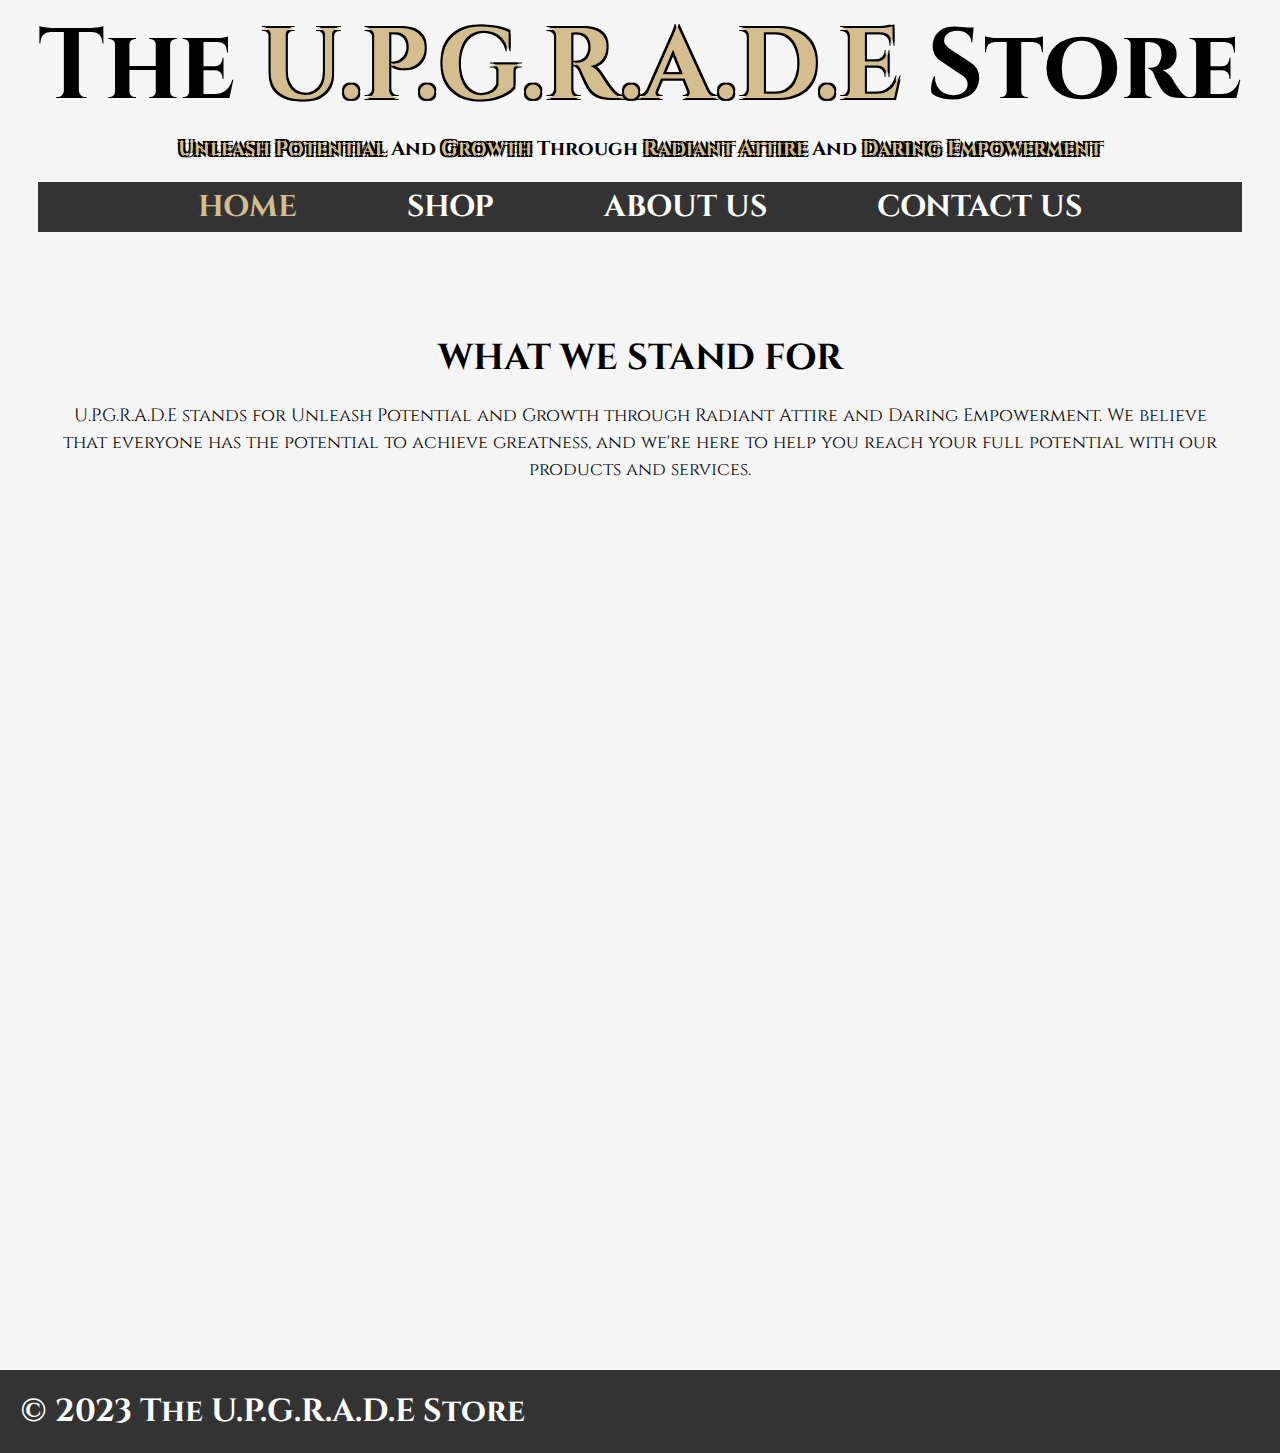
==== index.html @ 5a659232 "Commit 3" ====
<!DOCTYPE html>
<html>

<head>
	<meta charset="UTF-8">
	<meta http-equiv="X-UA-Compatible" content="IE=edge">
	<meta name="viewport" content="width=device-width, initial-scale=1.0">
	<title>U.P.G.R.A.D.E - Home</title>
	<link rel="preconnect" href="https://fonts.googleapis.com">
	<link rel="preconnect" href="https://fonts.gstatic.com" crossorigin>
	<link href="https://fonts.googleapis.com/css2?family=Cinzel&family=Lato&display=swap" rel="stylesheet">

	<link rel="stylesheet" href="/css/global-styles.css">
	<link rel="stylesheet" href="/css/header-style.css">
	<link rel="stylesheet" href="/css/navigation-style.css">
	<link rel="stylesheet" href="/css/navigation-style.css">
	<link rel="stylesheet" href="/css/form-style.css">
	<link rel="stylesheet" href="/css/image-style.css">
	<link rel="stylesheet" href="/css/footer-style.css">

	<script src="https://cdn.lordicon.com/ritcuqlt.js"></script>
</head>

<body>
	<header class="header-section">
		<h1 class="header-heading">
			The <span>U.P.G.R.A.D.E</span> Store
			<p class="header-subtitle">
				<a>
					<span>Unleash</span> <span>Potential</span> and <span>Growth</span> through <span>Radiant</span>
					<span>Attire</span> and <span>Daring</span> <span>Empowerment</span>
				</a>
			</p>
			<nav class="navbar">
				<a href="#" style="font-size: 0.3em; color:#d5be8d">
					<lord-icon src="https://cdn.lordicon.com/slduhdil.json" trigger="hover" colors="primary:#d5be8d"
						style="width:1em; height:1em; padding-top: 0.2em">
					</lord-icon>
					Home
				</a>
				<a href="shop.html" style="font-size: 0.3em;">
					<lord-icon src="https://cdn.lordicon.com/udbbfuld.json" trigger="hover" colors="primary:#ffffff"
						style="width:1em; height:1em; padding-top: 0.2em">
					</lord-icon>
					Shop
				</a>
				<a href="about-us.html" style="font-size: 0.3em;">
					<lord-icon src="https://cdn.lordicon.com/ogkplaef.json" trigger="hover" colors="primary:#ffffff"
						style="width:1em; height:1em; padding-top: 0.2em">
					</lord-icon>
					About Us
				</a>
				<a href="contact-us.html" style="font-size: 0.3em;">
					<lord-icon src="https://cdn.lordicon.com/tftaqjwp.json" trigger="hover" colors="primary:#ffffff"
						style="width:1em; height:1em; padding-top: 0.2em">
					</lord-icon>
					Contact Us
				</a>
			</nav>
		</h1>
	</header>

	<main>
		<section class="description-section">
			<h2 class="description-heading">What We Stand For</h2>
			<p class="description-text">U.P.G.R.A.D.E stands for Unleash Potential and Growth through Radiant Attire and
				Daring Empowerment. We believe that everyone has the potential to achieve greatness, and we're here to
				help you reach your full potential with our products and services.</p>
		</section>
	</main>

	<footer>
		<h1 class="footbar">
			<span>&copy; 2023 The U.P.G.R.A.D.E Store</span>
			<lord-icon src="https://cdn.lordicon.com/ehfubvwr.json" trigger="hover" colors="primary:#ffffff"
				style="width:1em; height:1em; padding-top: 0.2em">
			</lord-icon>
		</h1>
	</footer>

</body>

</html>
---- css/global-styles.css ----
/* Reset styles */
* {
	margin: 0;
	padding: 0;
	box-sizing: border-box;
}

/* Global styles */
strong {
	font-style: oblique;
}

select {
	height: 50px;
	font-size: 16px;
}

body {
	font-family: 'cinzel', serif;
	background-color: #F5F5F5;
}

/* Main content section */
main {
	max-width: 1200px;
	margin: 0 auto;
	padding: 20px;
}

.description-section {
	text-align: center;
	margin: 50px 0;
}

.description-heading {
	font-size: 36px;
	font-weight: bold;
	text-transform: uppercase;
	margin-bottom: 20px;
}

.description-text {
	font-size: 18px;
	line-height: 1.5;
}
---- css/header-style.css ----
/* Header section */
  .header-section {
  	display: flex;
  	flex-direction: column;
  	justify-content: center;
  	align-items: center;
  	height: 100%;
  	margin-bottom: 2em;
  }

  .header-heading {
  	font-size: 100px;
  	text-transform: capitalize;
  	color: #000;
  	animation: bounce-in 1s;
  }

  .header-heading span {
  	color: #d5be8d;
  	text-shadow: 2px 2px 0 #000, -2px -2px 0 #000, 2px -2px 0 #000, -2px 2px 0 #000;
  }

  .header-subtitle {
  	display: flex;
  	justify-content: center;
  	padding-bottom: 20px;
  }

  .header-subtitle a {
  	font-size: 20px;
  	text-transform: capitalize;
  	color: #000;
  }

  .header-subtitle a span {
  	color: #d5be8d;
  	text-shadow: 2px 2px 0 #000, -2px -2px 0 #000, 2px -2px 0 #000, -2px 2px 0 #000;
  }
---- css/navigation-style.css ----
/* Navigation bar */
  .navbar {
  	background-color: #333;
  	width: 100%;
  	display: flex;
  	justify-content: center;
  	gap: 1em;
  }

  .navbar ul {
  	display: flex;
  	list-style: none;
  	padding: 10px;
  }

  .navbar li {
  	margin: 0 10px;
  }

  .navbar a {
  	color: #fff;
  	text-decoration: none;
  	font-size: 20px;
  	font-weight: bold;
  	text-transform: uppercase;
  	padding: 5px;
  	transition: all 0.2s ease-in-out;
  }

  .navbar a:hover {
  	color: #d5be8d;
  }
---- css/navigation-style.css ----
/* Navigation bar */
  .navbar {
  	background-color: #333;
  	width: 100%;
  	display: flex;
  	justify-content: center;
  	gap: 1em;
  }

  .navbar ul {
  	display: flex;
  	list-style: none;
  	padding: 10px;
  }

  .navbar li {
  	margin: 0 10px;
  }

  .navbar a {
  	color: #fff;
  	text-decoration: none;
  	font-size: 20px;
  	font-weight: bold;
  	text-transform: uppercase;
  	padding: 5px;
  	transition: all 0.2s ease-in-out;
  }

  .navbar a:hover {
  	color: #d5be8d;
  }
---- css/form-style.css ----
/* Form section */
  .form-section {
  	width: 80%;
  	margin: 0 auto 50px;
  	background-color: #fff;
  	padding: 30px;
  	box-shadow: 0px 0px 10px rgba(0, 0, 0, 0.3);
  }

  .form-heading {
  	font-size: 40px;
  	margin-bottom: 20px;
  	text-align: center;
  }

  .form-group {
  	margin-bottom: 20px;
  }

  .form-group label {
  	display: block;
  	margin-bottom: 5px;
  }

  .form-group input,
  .form-group textarea {
  	width: 100%;
  	padding: 10px;
  	border-radius: 5px;
  	border: none;
  	box-shadow: 0px 0px 5px rgba(0, 0, 0, 0.2);
  }

  .form-group textarea {
  	resize: vertical;
  	height: 150px;
  }

  .submit-btn {
  	background-color: #333;
  	color: #fff;
  	border: none;
  	padding: 10px 20px;
  	font-size: 20px;
  	border-radius: 5px;
  	cursor: pointer;
  	transition: all 0.2s ease -in-out;
  }

  .submit-btn:hover {
  	background-color: #d5be8d;
  	color: #333;
  }

  .thank-you {
  	display: flex;
  	justify-content: center;
  	padding-top: 20px;
  	padding-bottom: 50px;
  }
---- css/image-style.css ----
.image-container {
  position: relative;
  width: 400px;
  height: 400px;
  margin: 0 auto;
}

.image-container img {
  position: absolute;
  top: 0;
  left: 0;
  transform: rotate(0deg);
  transition: transform 1s ease-in-out;
}

.image-container img:nth-child(1) {
  transform: rotate(0deg);
}

.image-container img:nth-child(2) {
  transform: rotate(60deg);
}

.image-container img:nth-child(3) {
  transform: rotate(120deg);
}

.image-container img:nth-child(4) {
  transform: rotate(180deg);
}

.image-container img:nth-child(5) {
  transform: rotate(240deg);
}

.image-container img:nth-child(6) {
  transform: rotate(300deg);
}

.image-container:hover img {
  transform: rotate(360deg);
}
---- css/footer-style.css ----
/* Footer section */
footer {
	display: flex;
	flex-direction: column;
	min-height: 100vh;
}

.footbar {
	background-color: #333;
	color: #fff;
	padding: 20px;
	margin-top: auto;
	/* Push the footer to the bottom */
}
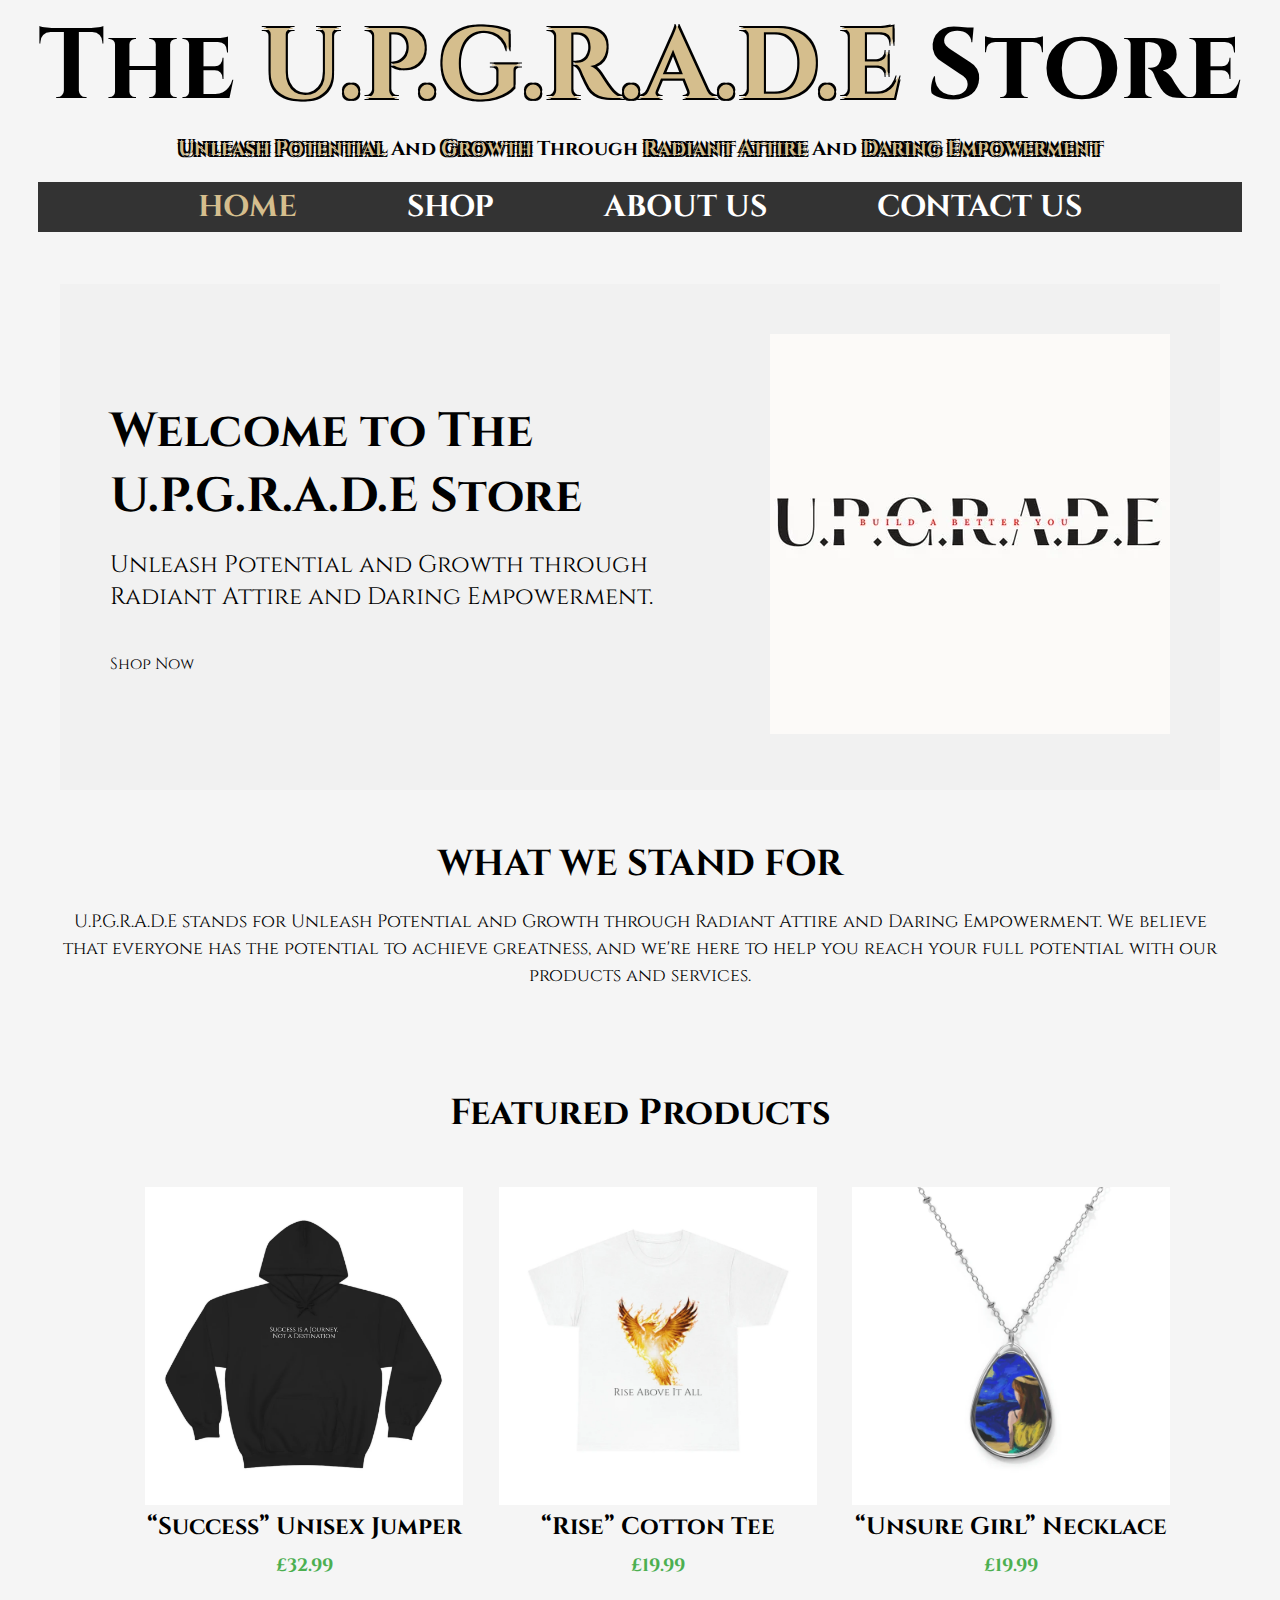
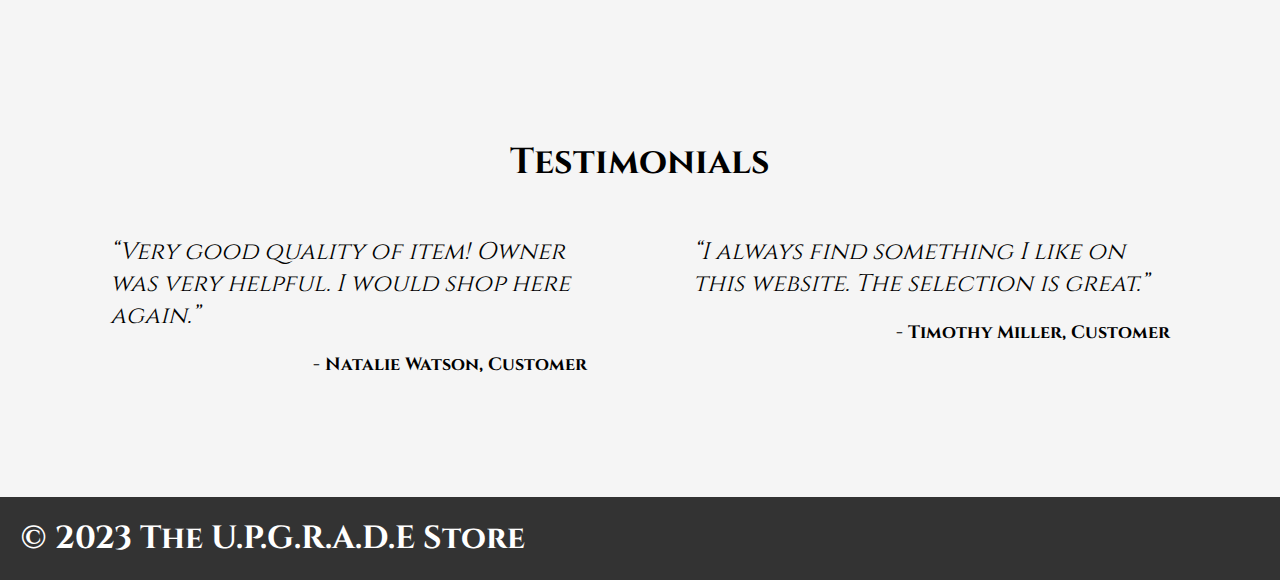
==== commit bb918c2c: "Commit 4" ====
--- a/index.html
+++ b/index.html
@@ -10,13 +10,14 @@
 	<link rel="preconnect" href="https://fonts.gstatic.com" crossorigin>
 	<link href="https://fonts.googleapis.com/css2?family=Cinzel&family=Lato&display=swap" rel="stylesheet">
 
-	<link rel="stylesheet" href="/css/global-styles.css">
-	<link rel="stylesheet" href="/css/header-style.css">
-	<link rel="stylesheet" href="/css/navigation-style.css">
-	<link rel="stylesheet" href="/css/navigation-style.css">
-	<link rel="stylesheet" href="/css/form-style.css">
-	<link rel="stylesheet" href="/css/image-style.css">
-	<link rel="stylesheet" href="/css/footer-style.css">
+	<link rel="stylesheet" href="global-styles.css">
+	<link rel="stylesheet" href="header-style.css">
+	<link rel="stylesheet" href="navigation-style.css">
+	<link rel="stylesheet" href="navigation-style.css">
+	<link rel="stylesheet" href="form-style.css">
+	<link rel="stylesheet" href="image-style.css">
+	<link rel="stylesheet" href="footer-style.css">
+	<link rel="stylesheet" href="home-style.css">
 
 	<script src="https://cdn.lordicon.com/ritcuqlt.js"></script>
 </head>
@@ -61,13 +62,67 @@
 	</header>
 
 	<main>
+		<section class="hero">
+			<div class="hero-text">
+				<h1>Welcome to The U.P.G.R.A.D.E Store</h1>
+				<p>Unleash Potential and Growth through Radiant Attire and Daring Empowerment.</p>
+				<a href="https://www.etsy.com/uk/shop/UPGRADETheStore" class="button">				
+					<lord-icon src="https://cdn.lordicon.com/udbbfuld.json" trigger="hover" colors="primary:#000"
+						style="width:1em; height:1em; padding-top: 0.2em">
+					</lord-icon>Shop Now 
+			</div>
+			<div class="hero-image">
+				<img src="Images/Logo.jpg" alt="Hero Image">
+			</div>
+		</section>
 		<section class="description-section">
 			<h2 class="description-heading">What We Stand For</h2>
 			<p class="description-text">U.P.G.R.A.D.E stands for Unleash Potential and Growth through Radiant Attire and
 				Daring Empowerment. We believe that everyone has the potential to achieve greatness, and we're here to
 				help you reach your full potential with our products and services.</p>
 		</section>
+		<section class="featured-products">
+			<h2>Featured Products</h2>
+			<div class="product-list">
+				<div class="product">
+					<a href="https://www.etsy.com/uk/listing/1397939046/the-success-is-a-journey-not-a">
+						<img src="Images/Success-Jumper.jpg" alt="Product 1">
+						<h3><q>Success</q> Unisex Jumper</h3>
+						<p>£32.99</p>
+					</a>
+				</div>
+				<div class="product">
+					<a href="https://www.etsy.com/uk/listing/1430094313/the-rise-above-it-all-shirt-unisex-heavy">
+						<img src="Images/rise.jpg" alt="Product 2">
+						<h3><q>Rise</q> Cotton Tee</h3>
+						<p>£19.99</p>
+					</a>
+				</div>
+				<div class="product">
+					<a href="https://www.etsy.com/uk/listing/1429692593/the-unsure-girl-oval-necklace">
+						<img src="Images/girl-over-see.jpg" alt="Product 3">
+						<h3><q>Unsure Girl</q> Necklace</h3>
+						<p>£19.99</p>
+					</a>
+				</div>
+			</div>
+		</section>
+
+		<section class="testimonials">
+			<h2>Testimonials</h2>
+			<div class="testimonial-list">
+				<div class="testimonial">
+					<q>Very good quality of item! Owner was very helpful. I would shop here again.</q>
+					<p>- Natalie Watson, Customer</p>
+				</div>
+				<div class="testimonial">
+					<q>I always find something I like on this website. The selection is great.</q>
+					<p>- Timothy Miller, Customer</p>
+				</div>
+			</div>
+		</section>
 	</main>
+
 
 	<footer>
 		<h1 class="footbar">
--- a/global-styles.css
+++ b/global-styles.css
@@ -0,0 +1,45 @@
+/* Reset styles */
+* {
+	margin: 0;
+	padding: 0;
+	box-sizing: border-box;
+}
+
+/* Global styles */
+strong {
+	font-style: oblique;
+}
+
+select {
+	height: 50px;
+	font-size: 16px;
+}
+
+body {
+	font-family: 'cinzel', serif;
+	background-color: #F5F5F5;
+}
+
+/* Main content section */
+main {
+	max-width: 1200px;
+	margin: 0 auto;
+	padding: 20px;
+}
+
+.description-section {
+	text-align: center;
+	margin: 50px 0;
+}
+
+.description-heading {
+	font-size: 36px;
+	font-weight: bold;
+	text-transform: uppercase;
+	margin-bottom: 20px;
+}
+
+.description-text {
+	font-size: 18px;
+	line-height: 1.5;
+}--- a/header-style.css
+++ b/header-style.css
@@ -0,0 +1,38 @@
+  /* Header section */
+  .header-section {
+  	display: flex;
+  	flex-direction: column;
+  	justify-content: center;
+  	align-items: center;
+  	height: 100%;
+  	margin-bottom: 2em;
+  }
+
+  .header-heading {
+  	font-size: 100px;
+  	text-transform: capitalize;
+  	color: #000;
+  	animation: bounce-in 1s;
+  }
+
+  .header-heading span {
+  	color: #d5be8d;
+  	text-shadow: 2px 2px 0 #000, -2px -2px 0 #000, 2px -2px 0 #000, -2px 2px 0 #000;
+  }
+
+  .header-subtitle {
+  	display: flex;
+  	justify-content: center;
+  	padding-bottom: 20px;
+  }
+
+  .header-subtitle a {
+  	font-size: 20px;
+  	text-transform: capitalize;
+  	color: #000;
+  }
+
+  .header-subtitle a span {
+  	color: #d5be8d;
+  	text-shadow: 2px 2px 0 #000, -2px -2px 0 #000, 2px -2px 0 #000, -2px 2px 0 #000;
+  }--- a/navigation-style.css
+++ b/navigation-style.css
@@ -0,0 +1,32 @@
+  /* Navigation bar */
+  .navbar {
+  	background-color: #333;
+  	width: 100%;
+  	display: flex;
+  	justify-content: center;
+  	gap: 1em;
+  }
+
+  .navbar ul {
+  	display: flex;
+  	list-style: none;
+  	padding: 10px;
+  }
+
+  .navbar li {
+  	margin: 0 10px;
+  }
+
+  .navbar a {
+  	color: #fff;
+  	text-decoration: none;
+  	font-size: 20px;
+  	font-weight: bold;
+  	text-transform: uppercase;
+  	padding: 5px;
+  	transition: all 0.2s ease-in-out;
+  }
+
+  .navbar a:hover {
+  	color: #d5be8d;
+  }--- a/navigation-style.css
+++ b/navigation-style.css
@@ -0,0 +1,32 @@
+  /* Navigation bar */
+  .navbar {
+  	background-color: #333;
+  	width: 100%;
+  	display: flex;
+  	justify-content: center;
+  	gap: 1em;
+  }
+
+  .navbar ul {
+  	display: flex;
+  	list-style: none;
+  	padding: 10px;
+  }
+
+  .navbar li {
+  	margin: 0 10px;
+  }
+
+  .navbar a {
+  	color: #fff;
+  	text-decoration: none;
+  	font-size: 20px;
+  	font-weight: bold;
+  	text-transform: uppercase;
+  	padding: 5px;
+  	transition: all 0.2s ease-in-out;
+  }
+
+  .navbar a:hover {
+  	color: #d5be8d;
+  }--- a/form-style.css
+++ b/form-style.css
@@ -0,0 +1,60 @@
+  /* Form section */
+  .form-section {
+  	width: 80%;
+  	margin: 0 auto 50px;
+  	background-color: #fff;
+  	padding: 30px;
+  	box-shadow: 0px 0px 10px rgba(0, 0, 0, 0.3);
+  }
+
+  .form-heading {
+  	font-size: 40px;
+  	margin-bottom: 20px;
+  	text-align: center;
+  }
+
+  .form-group {
+  	margin-bottom: 20px;
+  }
+
+  .form-group label {
+  	display: block;
+  	margin-bottom: 5px;
+  }
+
+  .form-group input,
+  .form-group textarea {
+  	width: 100%;
+  	padding: 10px;
+  	border-radius: 5px;
+  	border: none;
+  	box-shadow: 0px 0px 5px rgba(0, 0, 0, 0.2);
+  }
+
+  .form-group textarea {
+  	resize: vertical;
+  	height: 150px;
+  }
+
+  .submit-btn {
+  	background-color: #333;
+  	color: #fff;
+  	border: none;
+  	padding: 10px 20px;
+  	font-size: 20px;
+  	border-radius: 5px;
+  	cursor: pointer;
+  	transition: all 0.2s ease -in-out;
+  }
+
+  .submit-btn:hover {
+  	background-color: #d5be8d;
+  	color: #333;
+  }
+
+  .thank-you {
+  	display: flex;
+  	justify-content: center;
+  	padding-top: 20px;
+  	padding-bottom: 50px;
+  }--- a/image-style.css
+++ b/image-style.css
@@ -0,0 +1,42 @@
+.image-container {
+  position: relative;
+  width: 400px;
+  height: 400px;
+  margin: 0 auto;
+}
+
+.image-container img {
+  position: absolute;
+  top: 0;
+  left: 0;
+  transform: rotate(0deg);
+  transition: transform 1s ease-in-out;
+}
+
+.image-container img:nth-child(1) {
+  transform: rotate(0deg);
+}
+
+.image-container img:nth-child(2) {
+  transform: rotate(60deg);
+}
+
+.image-container img:nth-child(3) {
+  transform: rotate(120deg);
+}
+
+.image-container img:nth-child(4) {
+  transform: rotate(180deg);
+}
+
+.image-container img:nth-child(5) {
+  transform: rotate(240deg);
+}
+
+.image-container img:nth-child(6) {
+  transform: rotate(300deg);
+}
+
+.image-container:hover img {
+  transform: rotate(360deg);
+}--- a/footer-style.css
+++ b/footer-style.css
@@ -0,0 +1,13 @@
+/* Footer section */
+footer {
+	display: flex;
+	flex-direction: column;
+}
+
+.footbar {
+	background-color: #333;
+	color: #fff;
+	padding: 20px;
+	margin-top: auto;
+	/* Push the footer to the bottom */
+}--- a/home-style.css
+++ b/home-style.css
@@ -0,0 +1,223 @@
+  
+  a {
+    text-decoration: none;
+    color: #000;
+  }
+  
+  a:hover {
+    color: #4CAF50;
+  }
+  
+  button {
+    padding: 10px 20px;
+    border: none;
+    background-color: #4CAF50;
+    color: #fff;
+    cursor: pointer;
+    font-size: 16px;
+  }
+  
+  button:hover {
+    background-color: #3e8e41;
+  }
+  
+  /* Header section */
+  .header-section {
+    display: flex;
+    flex-direction: column;
+    justify-content: center;
+    align-items: center;
+    height: 100%;
+    margin-bottom: 2em;
+  }
+  
+  .header-heading {
+    font-size: 100px;
+    text-transform: capitalize;
+    color: #000;
+    animation: bounce-in 1s;
+  }
+  
+  .header-heading span {
+    color: #d5be8d;
+    text-shadow: 2px 2px 0 #000, -2px -2px 0 #000, 2px -2px 0 #000, -2px 2px 0 #000;
+  }
+  
+  .header-subtitle {
+    display: flex;
+    justify-content: center;
+    padding-bottom: 20px;
+  }
+  
+  .header-subtitle a {
+    font-size: 20px;
+    text-transform: capitalize;
+    color: #000;
+  }
+  
+  .header-subtitle a span {
+    color: #d5be8d;
+    text-shadow: 2px 2px 0 #000, -2px -2px 0 #000, 2px -2px 0 #000, -2px 2px 0 #000;
+  }
+  
+  /* Hero Styles */
+  .hero {
+    display: flex;
+    justify-content: space-between;
+    align-items: center;
+    padding: 50px;
+    background-color: #f1f1f1;
+  }
+  
+  .hero-text {
+    max-width: 600px;
+  }
+  
+  .hero-text h1 {
+    font-size: 48px;
+    margin-bottom: 20px;
+  }
+  
+  .hero-text p {
+    font-size: 24px;
+    margin-bottom: 40px;
+  }
+  
+  .hero-image {
+    max-width: 600px;
+  }
+  
+  /* Featured Products Styles */
+  .featured-products {
+    padding: 50px;
+  }
+  
+  .featured-products h2 {
+    font-size: 36px;
+    text-align: center;
+    margin-bottom: 50px;
+  }
+  
+  .product-list {
+    display: flex;
+    justify-content: space-between;
+    flex-wrap: wrap;
+  }
+  
+  .product {
+    width: 30%;
+    margin-bottom: 50px;
+  }
+  
+  .product a {
+    display: block;
+    text-align: center;
+  }
+  
+  .product img {
+    max-width: 100%;
+  }
+  
+  .product h3 {
+    font-size: 24px;
+    margin-bottom: 10px;
+  }
+  
+  .product p {
+    font-size: 18px;
+    color: #4CAF50;
+    font-weight: bold;
+    margin: 10px 0;
+    }
+    
+    /* Popular Brands Styles */
+    .popular-brands {
+    padding: 50px;
+    }
+    
+    .popular-brands h2 {
+    font-size: 36px;
+    text-align: center;
+    margin-bottom: 50px;
+    }
+    
+    .brand-list {
+    display: flex;
+    justify-content: space-between;
+    }
+    
+    .brand {
+    width: 20%;
+    }
+    
+    .brand a {
+    display: block;
+    text-align: center;
+    }
+    
+    .brand img {
+    max-width: 100%;
+    }
+    
+    /* Testimonials Styles */
+    .testimonials {
+    padding: 50px;
+    }
+    
+    .testimonials h2 {
+    font-size: 36px;
+    text-align: center;
+    margin-bottom: 50px;
+    }
+    
+    .testimonial-list {
+    display: flex;
+    justify-content: space-between;
+    flex-wrap: wrap;
+    }
+    
+    .testimonial {
+    width: 45%;
+    margin-bottom: 50px;
+    }
+    
+    .testimonial q {
+    font-size: 24px;
+    font-style: italic;
+    margin-bottom: 20px;
+    display: block;
+    }
+    
+    .testimonial p {
+    font-size: 18px;
+    font-weight: bold;
+    text-align: right;
+    }
+   
+    .social-icons {
+    display: flex;
+    justify-content: center;
+    margin-bottom: 50px;
+    }
+    
+    .social-icons a {
+    display: inline-block;
+    margin-right: 20px;
+    }
+    
+    .social-icons i {
+    font-size: 24px;
+    color: #fff;
+    }
+    
+    .social-icons i:hover {
+    color: #4CAF50;
+    }
+    
+    .copywright {
+    text-align: center;
+    }
+    
+    .copywright p {
+    font-size: 18px;
+    }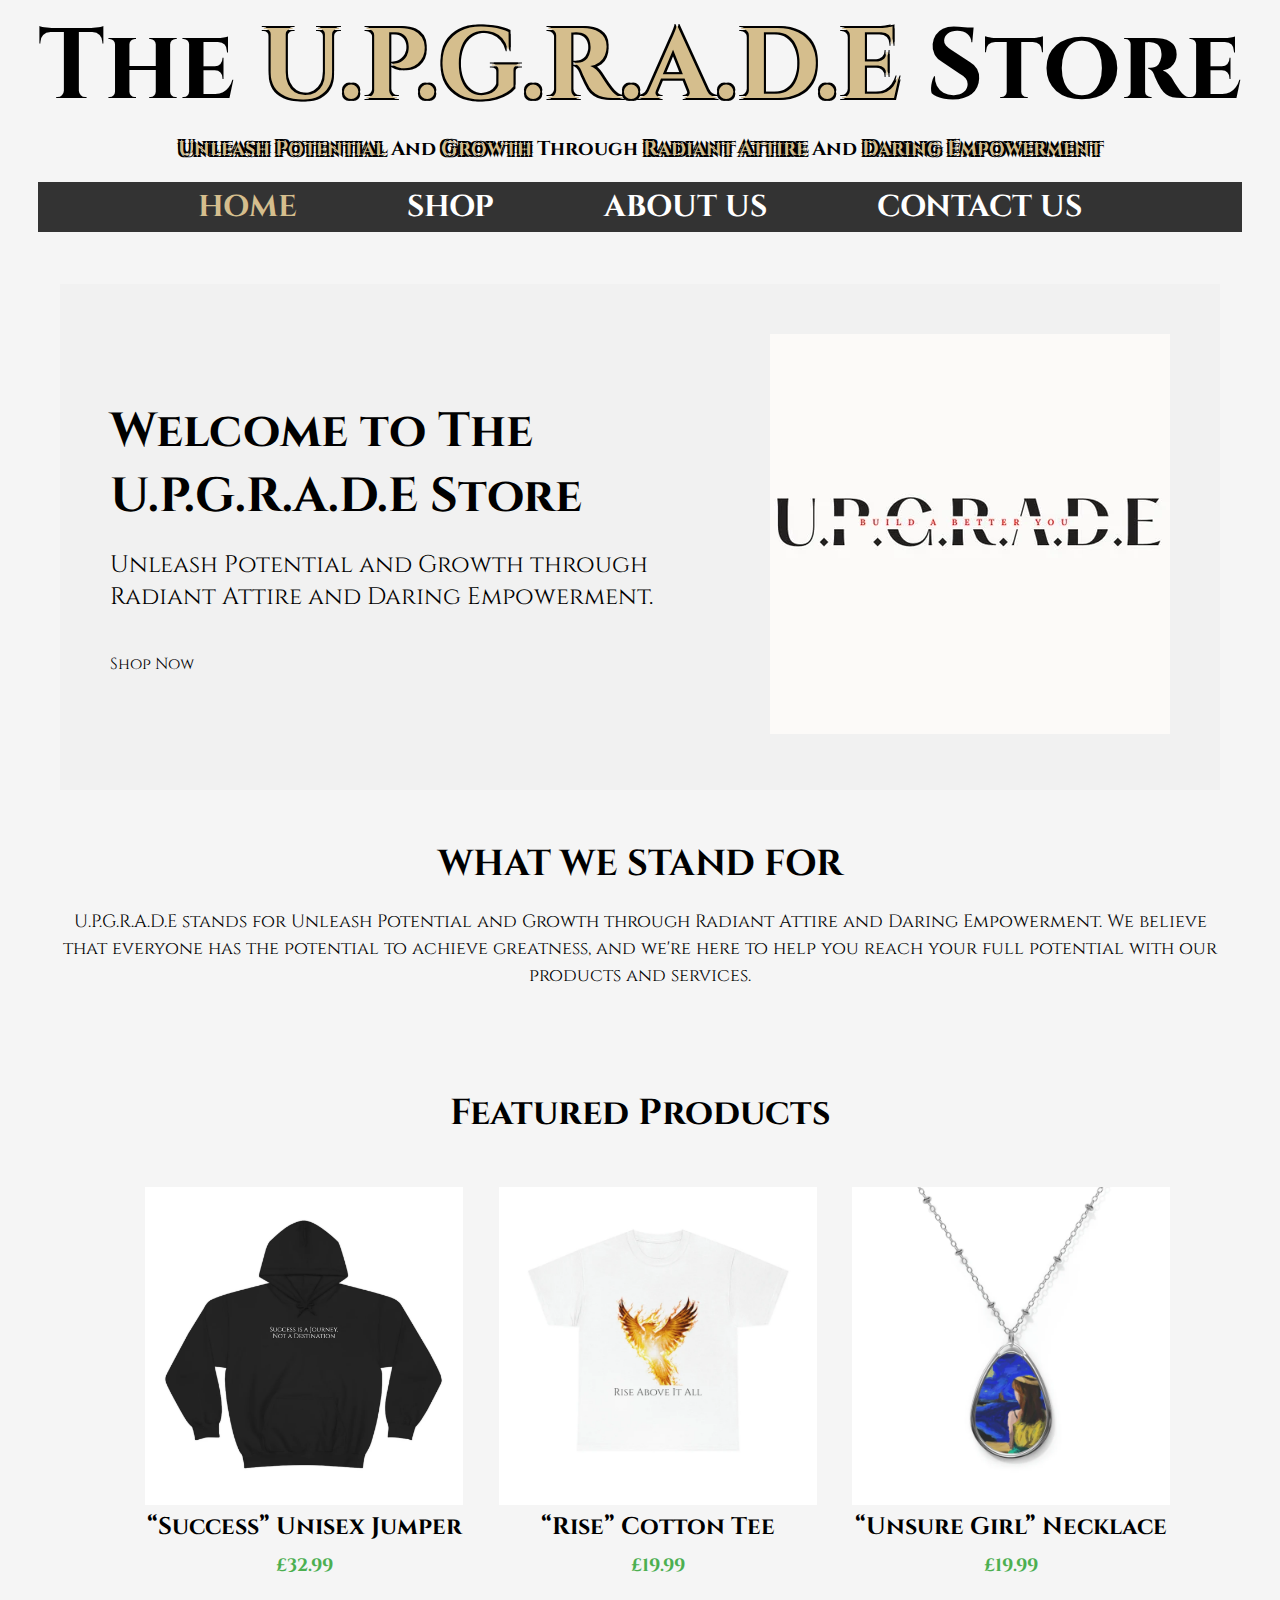
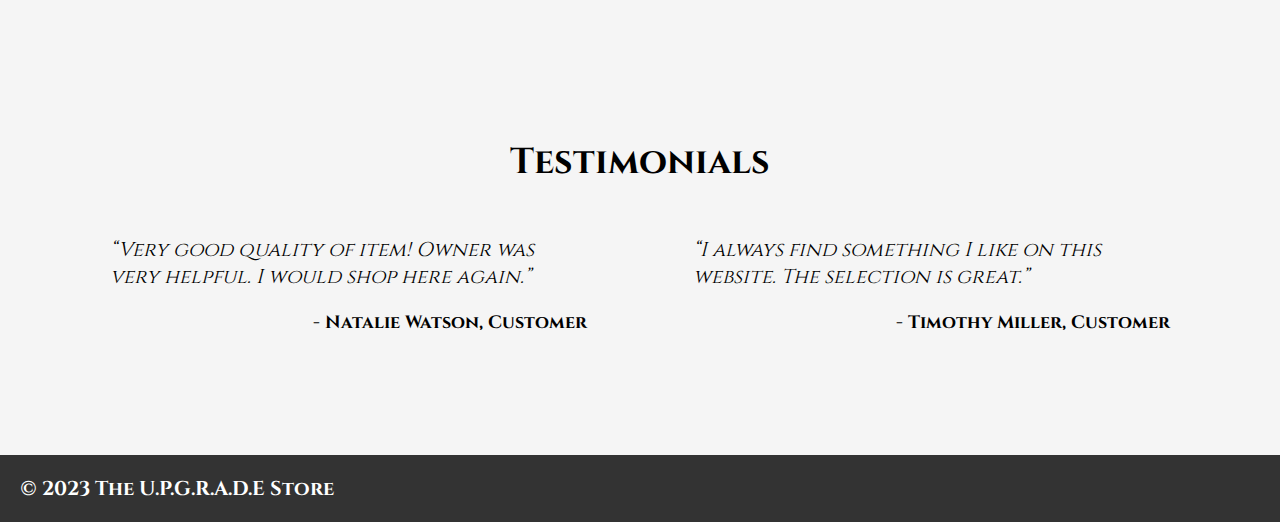
==== commit 142751a2: "Commit 6" ====
--- a/index.html
+++ b/index.html
@@ -10,14 +10,7 @@
 	<link rel="preconnect" href="https://fonts.gstatic.com" crossorigin>
 	<link href="https://fonts.googleapis.com/css2?family=Cinzel&family=Lato&display=swap" rel="stylesheet">
 
-	<link rel="stylesheet" href="global-styles.css">
-	<link rel="stylesheet" href="header-style.css">
-	<link rel="stylesheet" href="navigation-style.css">
-	<link rel="stylesheet" href="navigation-style.css">
-	<link rel="stylesheet" href="form-style.css">
-	<link rel="stylesheet" href="image-style.css">
-	<link rel="stylesheet" href="footer-style.css">
-	<link rel="stylesheet" href="home-style.css">
+	<link rel="stylesheet" href="style.css">
 
 	<script src="https://cdn.lordicon.com/ritcuqlt.js"></script>
 </head>
--- a/style.css
+++ b/style.css
@@ -0,0 +1,478 @@
+ /* Reset styles */
+* {
+	margin: 0;
+	padding: 0;
+	box-sizing: border-box;
+}
+
+/* Global styles */
+strong {
+	font-style: oblique;
+}
+
+select {
+	height: 50px;
+	font-size: 16px;
+}
+
+body {
+	font-family: 'cinzel', serif;
+	background-color: #F5F5F5;
+}
+
+/* Main content section */
+main {
+	max-width: 1200px;
+	margin: 0 auto;
+	padding: 20px;
+}
+
+.description-section {
+	text-align: center;
+	margin: 50px 0;
+}
+
+.description-heading {
+	font-size: 36px;
+	font-weight: bold;
+	text-transform: uppercase;
+	margin-bottom: 20px;
+}
+
+.description-text {
+	font-size: 18px;
+	line-height: 1.5;
+}
+ 
+ a {
+    text-decoration: none;
+    color: #000;
+  }
+
+  a:hover {
+    color: #4CAF50;
+  }
+
+  button {
+    padding: 10px 20px;
+    border: none;
+    background-color: #4CAF50;
+    color: #fff;
+    cursor: pointer;
+    font-size: 16px;
+  }
+
+  button:hover {
+    background-color: #3e8e41;
+  }
+
+  /* Header section */
+  .header-section {
+    display: flex;
+    flex-direction: column;
+    justify-content: center;
+    align-items: center;
+    height: 100%;
+    margin-bottom: 2em;
+  }
+
+  .header-heading {
+    font-size: 100px;
+    text-transform: capitalize;
+    color: #000;
+    animation: bounce-in 1s;
+  }
+
+  .header-heading span {
+    color: #d5be8d;
+    text-shadow: 2px 2px 0 #000, -2px -2px 0 #000, 2px -2px 0 #000, -2px 2px 0 #000;
+  }
+
+  .header-subtitle {
+    display: flex;
+    justify-content: center;
+    padding-bottom: 20px;
+  }
+
+  .header-subtitle a {
+    font-size: 20px;
+    text-transform: capitalize;
+    color: #000;
+  }
+
+  .header-subtitle a span {
+    color: #d5be8d;
+    text-shadow: 2px 2px 0 #000, -2px -2px 0 #000, 2px -2px 0 #000, -2px 2px 0 #000;
+  }
+
+  /* Hero Styles */
+  .hero {
+    display: flex;
+    justify-content: space-between;
+    align-items: center;
+    padding: 50px;
+    background-color: #f1f1f1;
+  }
+
+  .hero-text {
+    max-width: 600px;
+  }
+
+  .hero-text h1 {
+    font-size: 48px;
+    margin-bottom: 20px;
+  }
+
+  .hero-text p {
+    font-size: 24px;
+    margin-bottom: 40px;
+  }
+
+  .hero-image {
+    max-width: 600px;
+  }
+
+  /* Featured Products Styles */
+  .featured-products {
+    padding: 50px;
+  }
+
+  .featured-products h2 {
+    font-size: 36px;
+    text-align: center;
+    margin-bottom: 50px;
+  }
+
+  .product-list {
+    display: flex;
+    justify-content: space-between;
+    flex-wrap: wrap;
+  }
+
+  .product {
+    width: 30%;
+    margin-bottom: 50px;
+  }
+
+  .product a {
+    display: block;
+    text-align: center;
+  }
+
+  .product img {
+    max-width: 100%;
+  }
+
+  .product h3 {
+    font-size: 24px;
+    margin-bottom: 10px;
+  }
+
+  .product p {
+    font-size: 18px;
+    color: #4CAF50;
+    font-weight: bold;
+    margin: 10px 0;
+  }
+
+  /* Popular Brands Styles */
+  .popular-brands {
+    padding: 50px;
+  }
+
+  .popular-brands h2 {
+    font-size: 36px;
+    text-align: center;
+    margin-bottom: 50px;
+  }
+
+  .brand-list {
+    display: flex;
+    justify-content: space-between;
+  }
+
+  .brand {
+    width: 20%;
+  }
+
+  .brand a {
+    display: block;
+    text-align: center;
+  }
+
+  .brand img {
+    max-width: 100%;
+  }
+
+  /* Testimonials Styles */
+  .testimonials {
+    padding: 50px;
+  }
+
+  .testimonials h2 {
+    font-size: 36px;
+    text-align: center;
+    margin-bottom: 50px;
+  }
+
+  .testimonial-list {
+    display: flex;
+    justify-content: space-between;
+    flex-wrap: wrap;
+  }
+
+  .testimonial {
+    width: 45%;
+    margin-bottom: 50px;
+  }
+
+  .testimonial q {
+    font-size: 20px;
+    font-style: italic;
+    margin-bottom: 20px;
+    display: block;
+  }
+
+  .testimonial p {
+    font-size: 18px;
+    font-weight: bold;
+    text-align: right;
+  }
+
+  .social-icons {
+    display: flex;
+    justify-content: center;
+    margin-bottom: 50px;
+  }
+
+  .social-icons a {
+    display: inline-block;
+    margin-right: 20px;
+  }
+
+  .social-icons i {
+    font-size: 24px;
+    color: #fff;
+  }
+
+  .social-icons i:hover {
+    color: #4CAF50;
+  }
+
+  .copywright {
+    text-align: center;
+  }
+
+  .copywright p {
+    font-size: 18px;
+  }
+
+  /* Footer section */
+  footer {
+    display: flex;
+    flex-direction: column;
+  }
+
+  .footbar {
+    background-color: #333;
+    font-size: 20px;
+    color: #fff;
+    padding: 20px;
+    margin-top: auto;
+    /* Push the footer to the bottom */
+  }
+
+  .image-container {
+    position: relative;
+    width: 400px;
+    height: 400px;
+    margin: 0 auto;
+  }
+
+  .image-container img {
+    position: absolute;
+    top: 0;
+    left: 0;
+    transform: rotate(0deg);
+    transition: transform 1s ease-in-out;
+  }
+
+  .image-container img:nth-child(1) {
+    transform: rotate(0deg);
+  }
+
+  .image-container img:nth-child(2) {
+    transform: rotate(60deg);
+  }
+
+  .image-container img:nth-child(3) {
+    transform: rotate(120deg);
+  }
+
+  .image-container img:nth-child(4) {
+    transform: rotate(180deg);
+  }
+
+  .image-container img:nth-child(5) {
+    transform: rotate(240deg);
+  }
+
+  .image-container img:nth-child(6) {
+    transform: rotate(300deg);
+  }
+
+  .image-container:hover img {
+    transform: rotate(360deg);
+  }
+
+  /* Navigation bar */
+  .navbar {
+    background-color: #333;
+    width: 100%;
+    display: flex;
+    justify-content: center;
+    gap: 1em;
+  }
+
+  .navbar ul {
+    display: flex;
+    list-style: none;
+    padding: 10px;
+  }
+
+  .navbar li {
+    margin: 0 10px;
+  }
+
+  .navbar a {
+    color: #fff;
+    text-decoration: none;
+    font-size: 20px;
+    font-weight: bold;
+    text-transform: uppercase;
+    padding: 5px;
+    transition: all 0.2s ease-in-out;
+  }
+
+  .navbar a:hover {
+    color: #d5be8d;
+  }
+
+  .shop {
+    background-color: rgba(255, 255, 255, 0.1);
+    box-shadow: 0px 0px 10px rgba(0, 0, 0, 0.3);
+  }
+
+  .shop-title {
+    font-size: 24px;
+    font-weight: bold;
+    margin-bottom: 20px;
+    text-align: center;
+  }
+
+  /* Reset styles */
+  * {
+    margin: 0;
+    padding: 0;
+    box-sizing: border-box;
+  }
+
+  /* Global styles */
+  strong {
+    font-style: oblique;
+  }
+
+  select {
+    height: 50px;
+    font-size: 16px;
+  }
+
+  body {
+    font-family: 'cinzel', serif;
+    background-color: #F5F5F5;
+  }
+
+  /* Main content section */
+  main {
+    max-width: 1200px;
+    margin: 0 auto;
+    padding: 20px;
+  }
+
+  .description-section {
+    text-align: center;
+    margin: 50px 0;
+  }
+
+  .description-heading {
+    font-size: 36px;
+    font-weight: bold;
+    text-transform: uppercase;
+    margin-bottom: 20px;
+  }
+
+  .description-text {
+    font-size: 18px;
+    line-height: 1.5;
+  }
+
+  /* Form section */
+  .form-section {
+    width: 80%;
+    margin: 0 auto 50px;
+    background-color: #fff;
+    padding: 30px;
+    box-shadow: 0px 0px 10px rgba(0, 0, 0, 0.3);
+  }
+
+  .form-heading {
+    font-size: 40px;
+    margin-bottom: 20px;
+    text-align: center;
+  }
+
+  .form-group {
+    margin-bottom: 20px;
+  }
+
+  .form-group label {
+    display: block;
+    margin-bottom: 5px;
+  }
+
+  .form-group input,
+  .form-group textarea {
+    width: 100%;
+    padding: 10px;
+    border-radius: 5px;
+    border: none;
+    box-shadow: 0px 0px 5px rgba(0, 0, 0, 0.2);
+  }
+
+  .form-group textarea {
+    resize: vertical;
+    height: 150px;
+  }
+
+  .submit-btn {
+    background-color: #333;
+    color: #fff;
+    border: none;
+    padding: 10px 20px;
+    font-size: 20px;
+    border-radius: 5px;
+    cursor: pointer;
+    transition: all 0.2s ease -in-out;
+  }
+
+  .submit-btn:hover {
+    background-color: #d5be8d;
+    color: #333;
+  }
+
+  .thank-you {
+    display: flex;
+    justify-content: center;
+    padding-top: 20px;
+    padding-bottom: 50px;
+  }